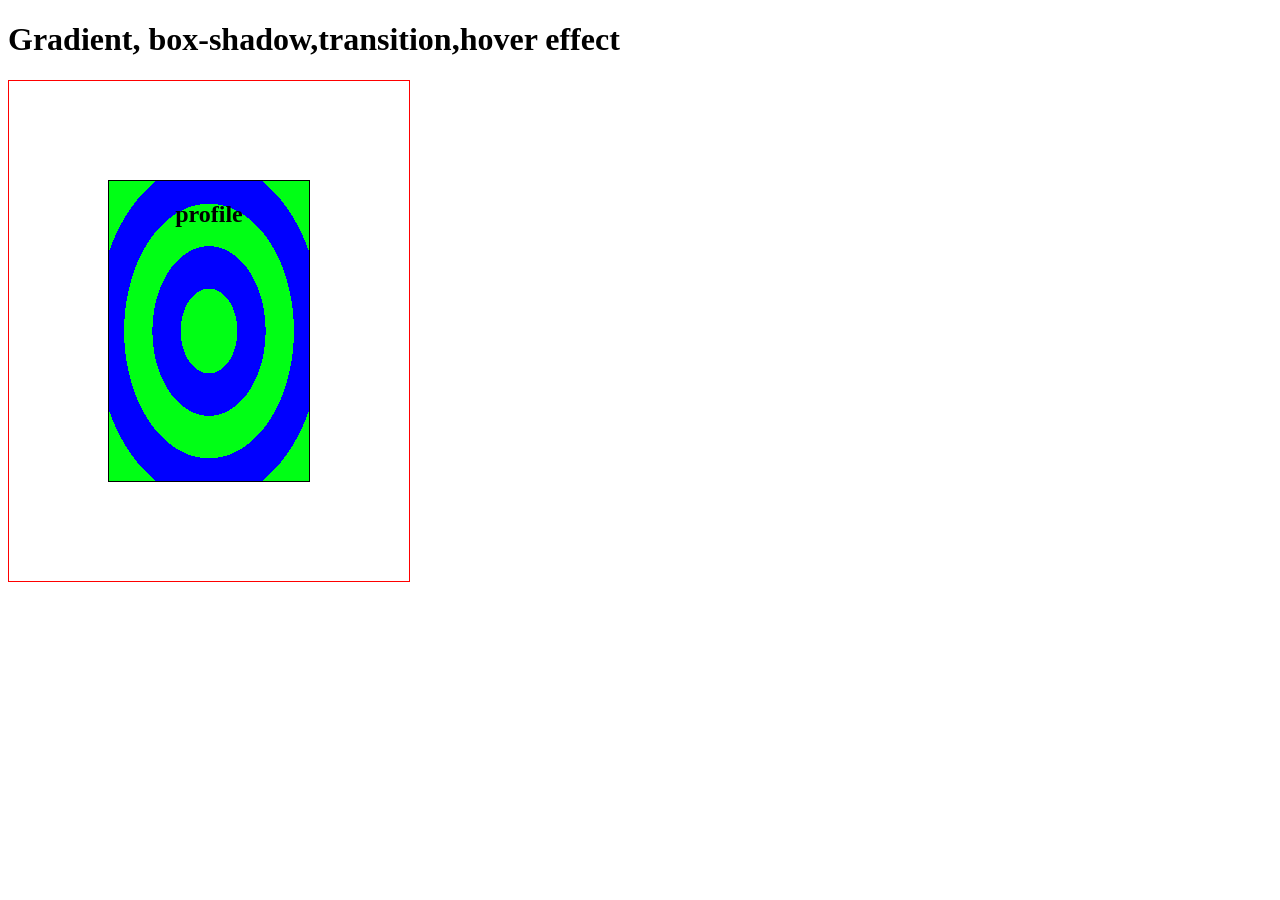
==== index.html @ 7777e244 "Add files via upload" ====
<!DOCTYPE html>
<html lang="en">
<head>
    <meta charset="UTF-8">
    <meta name="viewport" content="width=device-width, initial-scale=1.0">
    <title>Document</title>
    <link rel="stylesheet" href="style.css">
</head>

<body>

    <h1>Gradient, box-shadow,transition,hover effect</h1>

    <div class="container">
        <div class="card">
            <h2>profile</h2>
        </div> 

    </div>  
    
</body>
</html>
---- style.css ----
.container{
    width: 400px;
    height: 500px;
    border: 1px solid red;
    display:flex;
    justify-content: center;
    align-items: center;
}

.card{
    width: 200px;
    height: 300px;
    border: 1px solid black;
    /* background-color: red; */
    text-align: center;
    /* background-image: linear-gradient(125deg,
    rgba(255,0,0,0.403) 0% 20%,
    rgba(0,0,255,0.441) 20% 40%,
    red 60% 100%
    ); */

    background-image: repeating-radial-gradient( rgb(0, 255, 21) 0% 20%, blue 20% 40%);
    transition: transform 1s ease;
}
.card:hover{
    box-shadow:
    -10px -20px 20px rgb(0, 255, 55),
    10px 10px 20px blue;
    transform: translateX(-50px);
    /* transform: scale(1,1); */
    transform: rotate(360deg);
}
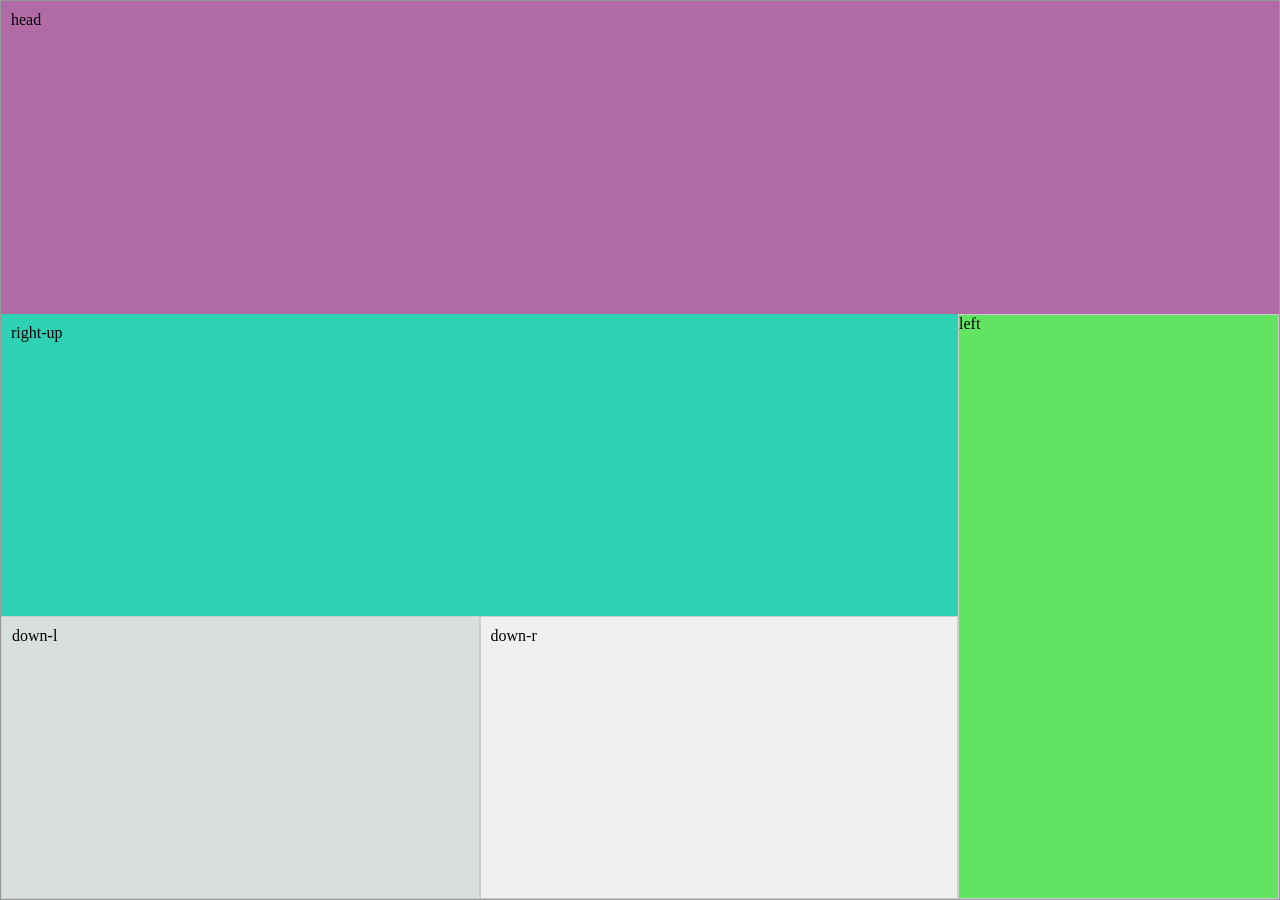
==== commit af8d6199: "3" ====
--- a/index.html
+++ b/index.html
@@ -1,22 +1,24 @@
-<!DOCTYPE html>
-<html lang="en">
-<head>
-    <meta charset="UTF-8">
-    <meta name="viewport" content="width=device-width, initial-scale=1.0">
-    <title>Document</title>
-    <link rel="stylesheet" href="style.css">
-</head>
-
-<body>
-
-    <h1>Gradient, box-shadow,transition,hover effect</h1>
-
-    <div class="container">
-        <div class="card">
-            <h2>profile</h2>
-        </div> 
-
-    </div>  
-    
-</body>
+<!DOCTYPE html>
+<html lang="en">
+<head>
+    <meta charset="UTF-8">
+    <meta name="viewport" content="width=device-width, initial-scale=1.0">
+    <title>Document</title>
+    <link rel="stylesheet" href="style.css">
+</head>
+<body>
+  <div class="container">
+    <div class="head">head</div>
+    <div class="lower">
+      <div class="left">
+        <div class="right-up">right-up</div>
+        <div class="down">
+          <div class="down-l">down-l</div>
+          <div class="down-r">down-r</div>
+        </div>
+      </div>
+      <div class="sidebar">left</div>
+    </div>
+  </div>
+</body>
 </html>
--- a/style.css
+++ b/style.css
@@ -1,32 +1,70 @@
-.container{
-    width: 400px;
-    height: 500px;
-    border: 1px solid red;
-    display:flex;
-    justify-content: center;
-    align-items: center;
-}
-
-.card{
-    width: 200px;
-    height: 300px;
-    border: 1px solid black;
-    /* background-color: red; */
-    text-align: center;
-    /* background-image: linear-gradient(125deg,
-    rgba(255,0,0,0.403) 0% 20%,
-    rgba(0,0,255,0.441) 20% 40%,
-    red 60% 100%
-    ); */
-
-    background-image: repeating-radial-gradient( rgb(0, 255, 21) 0% 20%, blue 20% 40%);
-    transition: transform 1s ease;
-}
-.card:hover{
-    box-shadow:
-    -10px -20px 20px rgb(0, 255, 55),
-    10px 10px 20px blue;
-    transform: translateX(-50px);
-    /* transform: scale(1,1); */
-    transform: rotate(360deg);
+* {
+  margin: 0;
+  padding: 0;
+  box-sizing: border-box;
+}
+
+html, body {
+  height: 100%;
+}
+
+.container {
+  display: flex;
+  flex-direction: column;
+  height: 100vh;
+  border: 1px solid #999;
+}
+
+/* Top full-width bar */
+.head {
+  flex: 1;
+  background-color: #b06ba6;
+  padding: 10px;
+}
+
+/* Row that holds the left column + right sidebar */
+.lower {
+  flex: 2;
+  display: flex;
+  flex-direction: row;
+}
+
+/* Left column: right-up bar + down-l/down-r row */
+.left {
+  flex: 3;
+  display: flex;
+  flex-direction: column;
+}
+
+.right-up {
+  flex: 1;
+  background-color: #2fd1b5;
+  padding: 10px;
+}
+
+.down {
+  flex: 1;
+  display: flex;
+  flex-direction: row;
+}
+
+.down-l {
+  flex: 1;
+  background-color: #d9dede; 
+  border: 1px solid #ccc;
+  padding: 10px;
+}
+
+.down-r {
+  flex: 1;
+  background-color: #eef1ee;
+  border: 1px solid #ccc;
+  padding: 10px;
+}
+
+/* Right sidebar spanning right-up + down rows */
+.sidebar {
+  flex: 1;
+  background-color: #62e462;
+  border: 1px solid #ccc;
 }
